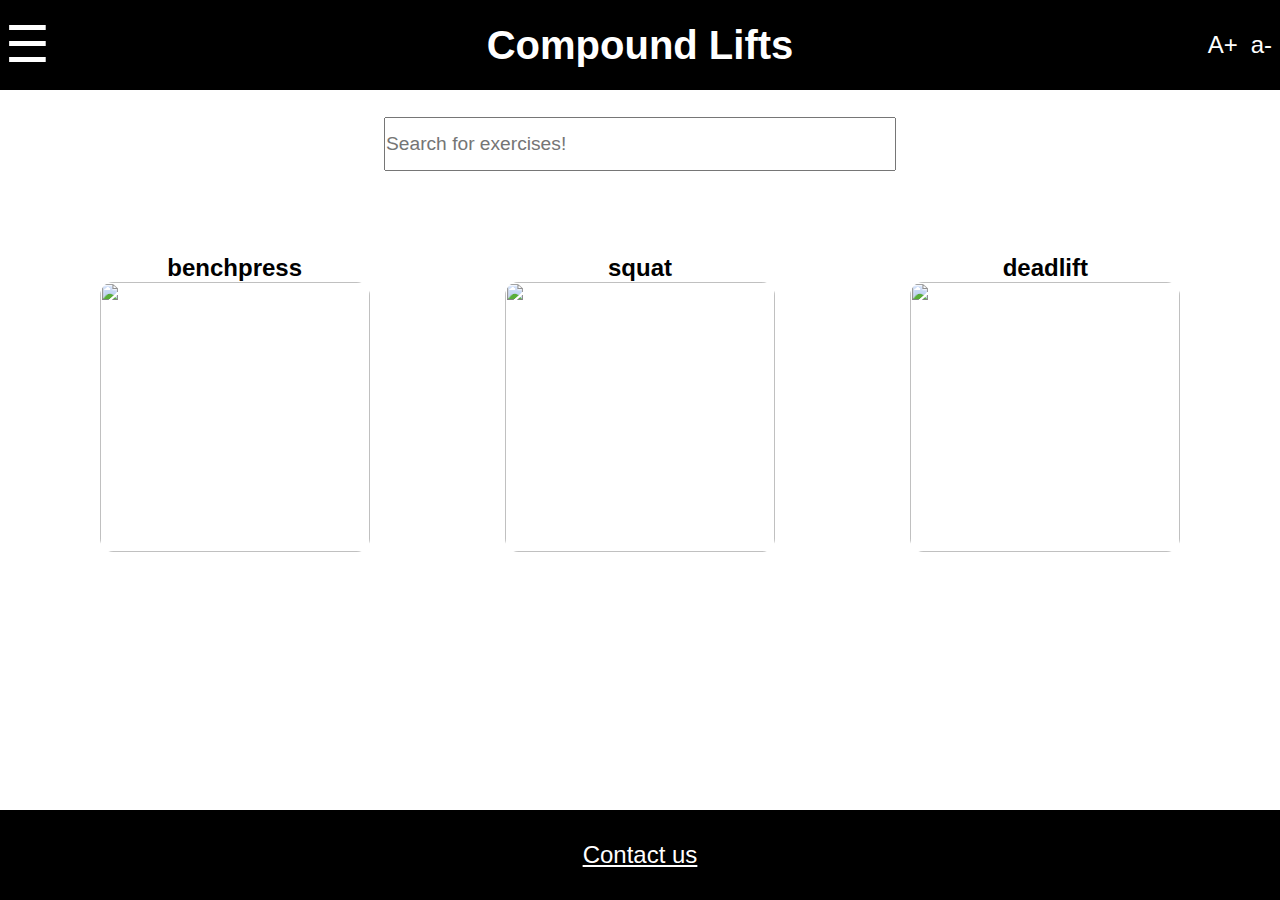
==== compound-lifts.html @ 99203d16 "Add files via upload" ====
<!DOCTYPE html>
<html>
<!------------------------------HEAD------------------------------------------------>
<head>
    <meta charset="UTF-8"> 
    <meta name="viewport" content="width=device-width, initial-scale=1.0"> 
    <title>Practical Lab</title> 
    <link rel="stylesheet" type="text/css" href="styles.css">
</head>

<!------------------------------BODY------------------------------------------------>
<body>

    <nav>
        <div id = "nav-left">
            <div class="drop-down">
            <button class="drop-down-button";>
                &#9776
            </button>
                <div class = "hamburger-menu">
                    <a class= "menu-item" href = "index.html">Home</a>
                    <a class = "menu-item2" href="compound-lifts.html">Compound lifts</a>
                    <a class = "menu-item2"href="mail-list.html"><strong>Join our mail list!</strong></a>
                </div>
            </div>
        </div>

        <div id = "nav-middle">
            <p id="site-location">
                 <strong>Compound Lifts</strong>
            </p>
        </div>

        <div id = "nav-right">
            <button onclick="makeBig()";>
                A+
            </button>
            <button onclick="makeSmall()";>
                a-
            </button>
        </div>

    </nav>

    <main>        
        <div id= "compound-main-top">
            <input type="text" id="compound-search" placeholder="Search for exercises!" onchange="displayFilteredItems()">
        </div>
        <div id = "compound-main-bottom">
            <div id="itemList"></div>
        </div>
		<!--Insert data stored in data.js file to this html file-->
        <script src="data.js"></script>    
    </main>

    <script>
        //---------------------------------------------------------------------------------------//
        //Display all items on webpage
        function getAllItems(itemList) {
        let allItems = "";
        // Loop through data.js and retrieve webpage name and image 
        for(let i = 0; i < itemList.length; i++) {
            let item = '<div class="item-card-style" onclick="showItem(' + itemList[i].id + ')">'
                    + '<h4 class="excersise-panels">' + itemList[i].title + '</h4>'
                    + '<img src="' + itemList[i].image_url + '" height="150vh" width = "150vw" style = "border-radius: 5%" id = compound-img>'
                    + '</div>';
            allItems += item;
        }
        return allItems;
        }
        //---------------------------------------------------------------------------------------//
        //Opens new window for chosen website  
        //takes title from id in data.js and concatinates to ".html"
        function showItem(i) {
            i --
            let title = items[i].title
            window.open(title + '.html')
        }
        //---------------------------------------------------------------------------------------//
        //Display all excercises in the "items" array inside "itemList" 
        document.getElementById("itemList").innerHTML = getAllItems(items);
        //---------------------------------------------------------------------------------------//
        //Search function
        //This function is reponse to the event "change" happening on the "input"
        function displayFilteredItems() {
            //Get the entered keywords
            let keyword = document.getElementById("compound-search").value.toLowerCase();
            //Search and keep items that their title contains keyword
            let filteredItems = items.filter(item => {return item.title.toLowerCase().includes(keyword); });
            //Display this filteredItems on webpage -inside "itemList"
            document.getElementById("itemList").innerHTML = getAllItems(filteredItems);
        }
        //---------------------------------------------------------------------------------------//
        //Code for changing font size
        function makeBig() {
            var paragraphs = document.getElementsByClassName("excersise-panels");
            for (var i = 0; i < paragraphs.length; i++) {
                paragraphs[i].style.fontSize = "32px";
            }
        }
        //---------------------------------------------------------------------------------------//
        function makeSmall() {
            var paragraphs = document.getElementsByClassName("excersise-panels");
            for (var i = 0; i < paragraphs.length; i++) {
                paragraphs[i].style.fontSize = "26px";
            }
        }
        //---------------------------------------------------------------------------------------//
    </script>

    <footer>
        <a href="contact-us.html">Contact us</a>
    </footer>

</body>
</html>
---- styles.css ----
/*Desktop CSS*/

* {
  box-sizing: border-box;
  margin: 0;
  padding: 0;
}

nav {
display: flex;
justify-content: space-between;
flex-direction: row;
height: 10vh;
background-color: black;
}

#nav-left  {
  display: flex;
  justify-content: left;
  align-items: center;
  flex: 1;
  margin: 5px;
}

/*Dropdown for menu*/

.drop-down-button {
  color: white;
  border: none;
  font-size: 50px;
  background-color:  rgba(0, 0, 0, 0);
  opacity: 100%;
}

.drop-down {
  position: relative;
  display: inline-block;
}

.hamburger-menu {
  display: none;
  position: absolute;
  background-color:  rgba(0, 0, 0, 0);
  opacity: 100%;
  min-width: 100px;
  z-index: 1;
}

.menu-item, .menu-item2{
  display: flex;
  justify-content: center;
  align-items: center;
  color: white;
  background-color: black;
  font-family: Verdana, Geneva, Tahoma, sans-serif;
  font-size: 20px;
  text-decoration: none;
  width: 20vw;
  height: 5vh;
  text-align: center;
  margin: -1%;
  margin-bottom: 0.1vh;
} 

.hamburger-menu .menu-item {
margin-top: 0.9vh;
}

.hamburger-menu .menu-item2 {
margin-top: 2px;
}

.drop-down:hover .hamburger-menu {display: block;}

#nav-middle {
  display: flex;
  align-items: center;
  justify-content: center;
  flex: 1;
  margin: 5px;
}

#site-location {
  font-family: Verdana, Geneva, Tahoma, sans-serif;
  font-size: 40px;
  color: white;
}

#nav-right{
display: flex;
font-size: 20px;
justify-content: end ;
align-items: center;
flex: 1;
margin: 5px;
}

#nav-right button {
font-size: 24px;
background-color: black;
color: white;
border: none;
margin-left: 10px;
cursor: pointer;
margin-right: 3px;
}

main {
display: flex;
flex-direction: column;
align-items: center;
height: 80vh;
overflow-y: auto;
}

#title-mail-list {
  margin-bottom: 5vh;
  }

#main-paragraph {
  font-family: Verdana, Geneva, Tahoma, sans-serif;
  font-size: 24px;
  text-align: center;
  margin-top: 6vh;
  margin-left: 1vw;
  margin-right: 1vw;
}

main h1 {
  font-family: Verdana, Geneva, Tahoma, sans-serif;
  margin-top: 5vh;
}

#home-image {
  height: 35vh;
  width: 25vw;
  margin-top: 40px;
  border-radius: 5px;
}

/*Set style for compound button homepage*/
/*Make it have a color transisition effect*/
main #CTA-button{
  margin-top: 20px;
  height: 50px;
  width: 150px;

  border: none;
  border-radius: 10px;
  
  background-color: #3399FF;
  transition: background-color 1s ease-out 100ms;
  color: white;
  font-family: Verdana, Geneva, Tahoma, sans-serif;
  font-size: 20px;

  cursor: pointer;

  margin-bottom: 0.5vh;
}

/*initiate hover color change effect*/
#CTA-button:hover{
  background-color:  #33ffe4;
}

footer {
display: flex;
justify-content: center;
align-items: center;
height: 10vh;
background-color: black;
}

footer,a{
  font-size: 24px;
  font-family: Verdana, Geneva, Tahoma, sans-serif;
  color: white;
}

/*mail-list page*/

/*seperate from contact page*/

#mail-list-left{
display: flex;
align-items: center;
justify-content: center;
width: 35vw;
height: 100%;  
}

#mail-list-image{
  height: 65vh;
  width: 20vw;
  background-color: gray;
  margin-left: -20%;
  margin-right: 1vw;
  margin-bottom: 14vh;
}

#mail-list-right{
  display: flex;
  flex-direction: column;
  align-items: center;
  height: 100%;
  width: 30%;
  margin-top: 4vh;
}

#mail-list-right,h1{
  font-size: 60px;
}

#mail-input-name{
  margin-top: -2vh;
  width: 40vw;
  height: 5vh;
  margin-bottom: 1vh;
  font-size: 3vh;
}

#mail-input-email{
  width: 40vw;
  height: 5vh;
  font-size: 3vh;
}

#mail-input-message{
  width: 40vw;
  height: 10vh;
  text-align: start;
  font-size: 3vh;
}

.item-card-style{
  font-family: Verdana, Geneva, Tahoma, sans-serif;
  text-align: center;
}

#blurb-title{
  font-family: Verdana, Geneva, Tahoma, sans-serif;
  font-size: 42px;
  color: aqua;
  text-decoration: underline;
  margin-bottom: 2vh;
}

#blurb-text{
  font-family: Verdana, Geneva, Tahoma, sans-serif;
  font-size: 22px;
  margin-bottom: 2vh;
}

#blurb-text,em{
  margin-top: 1vh;
}

.blurb-list,ul{
  font-family: Verdana, Geneva, Tahoma, sans-serif;
  font-size: 16px;
  list-style: none;
}

/*Mobile devices*/
@media only screen and (max-width: 768px) {
  
  .hamburger-menu .menu-item {
    margin-top: 0.5px;
  }
    
  .hamburger-menu .menu-item2 {
    margin-top: 1px;
  }

  main {
    overflow-y: scroll;
  }

  .menu-item, .menu-item2{
    display: flex;
    align-items: center;
    justify-content: center;
    width: 100vw;
    height: 10vh;
    margin-left: -1.5%;
    margin-bottom: 0.1vh;
  }

  #nav-right button {
    font-size: 8vw;
  }

  #CTA-button{
    height: 6vh;
  }

  main,h1{
    font-size: 8vw;
    text-align: center;
  }

  #home-image{
    margin-top: 1vh;
    width: 60vw;
    height: 25vh;
  }
  
  #mail-list-left {
    display: none;
  }

  #mail-list-image-m {
    height: 50%;
    width: 50%;
    margin-top: 3vh;
    background-color: gray;
    font-size: small;
    text-align: center;
  }

  #mail-list-right{
    width: 100%;
  }

  #site-location {
    font-size: 6vw;
    text-align: center;
  }

 #mail-input-name, #mail-input-email, #input-message-contact-us,#input-name-contact-us {
  width: 65vw;
 }

 #title-mail-list{
  font-size: 6vh;
 }

.contact-style{
  font-family: Verdana, Geneva, Tahoma, sans-serif;
  font-size: 4vh;
  margin-bottom: 1vh;
  width: 100vw;
}

.contact-input{
  width: 65vw;
  height: 5vh;
  font-size: 3vh;
}

.compound-top{
  height: 10vh;
  width: 100vw;
}

.compound-bottom{
  display: flex;
  align-items: center;
  flex-direction: column;
  height: 70vh;
  width: 100vw;
}

#compound-search{
  height: 6vh;
  width: 80vw;
  margin-top: 1vh;
  font-size: 4vh;
  text-align: center;
}

.excersise-panels{
  font-size: large;
}

.excersise-panels, h4 {
  font-family: Verdana, Geneva, Tahoma, sans-serif;
}

.excersise-panels, img {
  margin-bottom: 1vh;
}


.anatomy{
  height: 80vh;
  width: 95vw;
  border-radius: 5%;
  margin-top: 1vh;
  margin-bottom: 1vh;
}

.movement-img{
  height: 40vh;
  width: 70vw;
  background-color: #3399FF;
  border-radius: 5%;
}

.movement-header {
  font-family: Verdana, Geneva, Tahoma, sans-serif;
  font-size: 4vh;
}

.desktop-workout{
  display: none;
}

#movement-explanation {
  font-family: Verdana, Geneva, Tahoma, sans-serif;
  font-size: 20px;
  margin-top: 5vh;
  margin-bottom: 5vh;
}

h2, .movement-header {
  margin-bottom: 1vh;
}

}

/* Media query for devices with a min width of 769px (desktop) */
@media only screen and (min-width: 769px) {
  
  #subscribe-blurb-m{
    display: none;
  }

  .contact-style{
    font-family: Verdana, Geneva, Tahoma, sans-serif;
    font-size: 5vh;
    margin-bottom: 1vh;
    white-space: nowrap;
  }
  
  .contact-input{
    width: 65vw;
    height: 5vh;
  }

  .contact-style{
    margin-right: 58vw;
  }

  #contact-style{
    margin-left: -39vw;
    font-family: Verdana, Geneva, Tahoma, sans-serif;
    font-size: 5vh;
  }

#compound-main-bottom{
  display: flex;
  align-items: center;
  justify-content: center;
  flex: 1;
  width: 95vw;
}

#compound-main-top {
  display: flex;
  justify-content: center;
  height: 10vh;
  width: 100vw;
}

#compound-search{
  height: 6vh;
  width: 40vw;
  margin-top: 3vh;
  font-size: larger;
}

.excersise-panels{
  font-size: 24px;
}

#itemList {
  display: flex;
  flex-direction: row;
  width: 100vw;
  justify-content: space-around;
  padding-bottom: 20vh;
}

.item-card-style{
  cursor: pointer;
  transition: transform 250ms;
}

.item-card-style:hover{
  transform: translateY(-10px);
}

#compound-img{
  height: 30vh;
  width: 30vh;
}

#blurb-title{
  font-family: Verdana, Geneva, Tahoma, sans-serif;
  font-size: 32px;
  text-align: center;
}

#blurb-text{
  font-family: Verdana, Geneva, Tahoma, sans-serif;
  font-size: 24px;
  text-align: center;
}

#subscribe-blurb{
display: inline-block;
height: 40vh;
width: 30vw;
margin-right: 8vw;
margin-bottom: 16vh;
}

#blurb-list,ul{
  text-align: center;
}

#form-wrapper{
  display: flex;
  flex-direction: column;
  width: 60vw;
  height: 80vh;
}

.desktop-workout{
  display: flex;
  flex-direction: column;
  height: 100vh;
  width: 100vw;
}

.desktop-workout-top{
  height: 15vh;
  width: 100vw;
  margin-bottom: 5vh;
}

.workout-title{
  width: 100vw;
  height: 10vh;
  text-align: center;
  font-size: 8vh;
}

.desktop-workout-bottom{
  display: flex;
  flex-direction: row;
  width: 100vw;
}


.workout-left {
  height: 100vh;
  width: 50vw;
}

.workout-right {
  height: 100vh;
  width: 50vw;
}

.movement-header {
  font-family: Verdana, Geneva, Tahoma, sans-serif;
  font-size: 5vh;
  margin-bottom: 1vh;
  margin-top: 4vh;
}

.movement-img{
  height: 60vh;
  width: 40vw;
  border-radius: 5%;
  margin-bottom: 10vh;
}

.anatomy{
  height: 50vh;
  width: 40vw;
  margin-left: 5vw;
  border-radius: 3%;
  margin-bottom: 5vh;
}

.mobile-workout{
  display: none;
}

.text-wrapper {
  height: 20vh;
  width: 50vw;
}

#movement-explanation {
  font-family: Verdana, Geneva, Tahoma, sans-serif;
  font-size: 22px;
  margin-right: 8vw;
}


.content-section {
  display: flex;
  flex-direction: column;
  align-items: center;
  justify-content: center;
  height: 500px;
  width: 50vw;
  word-wrap: break-word;
  margin-bottom: 15vh;
}

.content-section-top {
  display: flex;
  flex-direction: column;
  justify-content: center;
  height: 500px;
  width: 50vw;
  margin-bottom: 10vh;
}

.mobile-workout{
  display: none;
}

}
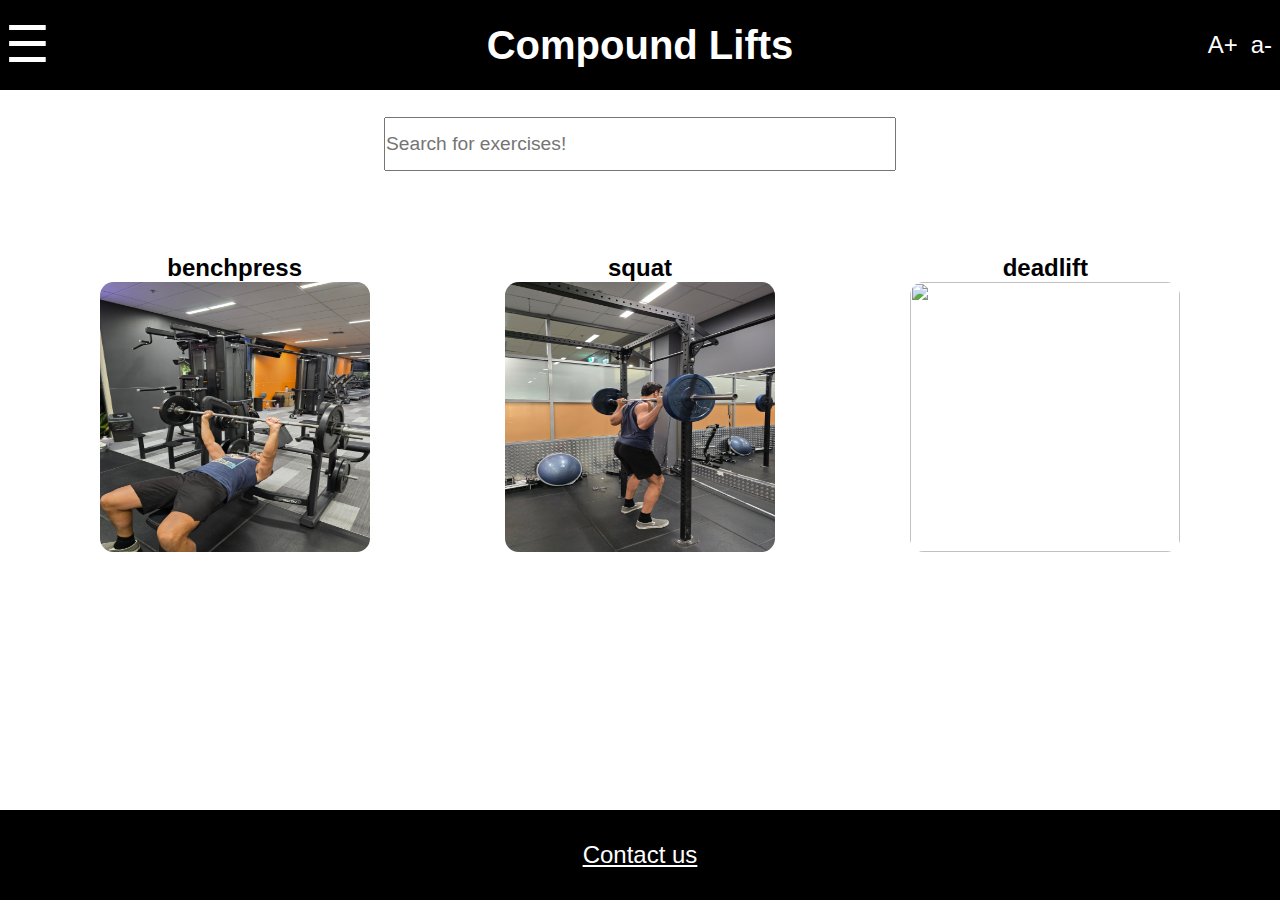
==== commit 629e5c54: "Update compound-lifts.html" ====
--- a/compound-lifts.html
+++ b/compound-lifts.html
@@ -4,7 +4,7 @@
 <head>
     <meta charset="UTF-8"> 
     <meta name="viewport" content="width=device-width, initial-scale=1.0"> 
-    <title>Practical Lab</title> 
+    <title>Weightlifting Fundamentals</title> 
     <link rel="stylesheet" type="text/css" href="styles.css">
 </head>
 
@@ -113,4 +113,4 @@
     </footer>
 
 </body>
-</html>+</html>
--- a/styles.css
+++ b/styles.css
@@ -168,6 +168,7 @@
 footer {
 display: flex;
 justify-content: center;
+flex-direction: column;
 align-items: center;
 height: 10vh;
 background-color: black;
